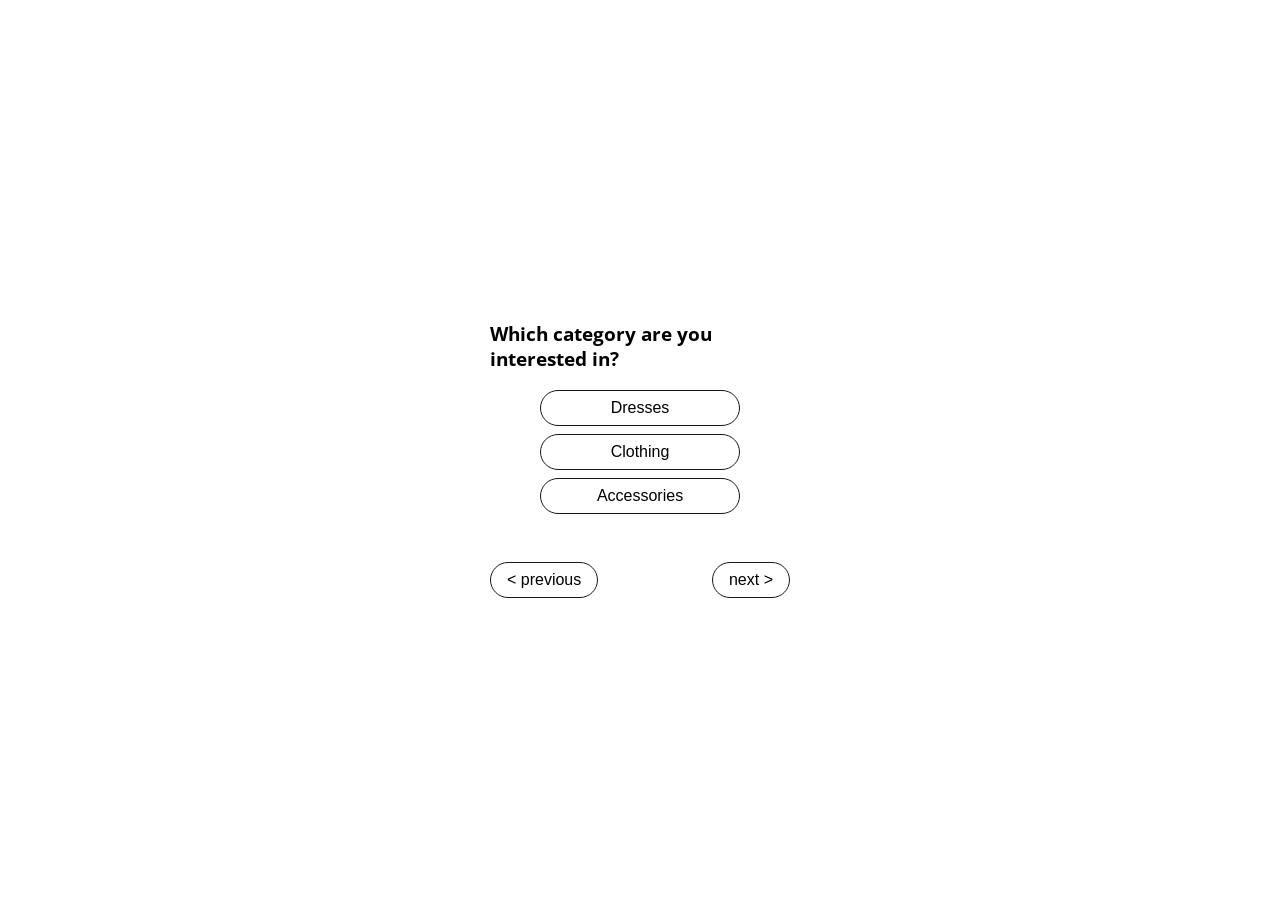
==== index.html @ 98bec4f2 "Second Commit" ====
<!DOCTYPE html>
<html>
<head>
    <meta charset='utf-8'>
    <meta http-equiv='X-UA-Compatible' content='IE=edge'>
    <title>Page Title</title>
    <meta name='viewport' content='width=device-width, initial-scale=1'>
    <link rel='stylesheet' type='text/css' media='screen' href='style.css'>
    
</head>
<body>
    <div class="Container">
        <div class="Questions" id="question-container">
            
        </div>
        <div class="Buttons">
            <button id="prvBtn"> < previous</button>
            <button id="nextBtn">next ></button>
        </div>
        <div class="Steps"></div>
    </div>
</body>
<script src='script.js'></script>
</html>
---- style.css ----
@import url('https://fonts.googleapis.com/css2?family=Open+Sans:wght@300;400;500&display=swap');

body{
    margin: 0;
    padding: 0;
    box-sizing: border-box;
    width: 100%;
    height: 100vh;
    font-family: 'Open Sans', sans-serif;
    display: flex;
    align-items: center;
    justify-content: center;
}

.Questions{
    width:300px;
    margin: auto;
    display: flex;
    align-items: center;
    justify-content: center;
}

.Question-Buttons{
    display: flex;
    flex-direction: column;
    align-items: center;
    justify-content: center;
    width: 200px;
    margin: 0.5rem auto;
    background-color: transparent;
    border: 1px solid rgb(24, 24, 24);
    font-size: 16px;
    padding: 0.5rem 0;
    border-radius: 20px;
    transition: 0.2s all ease-in-out;
    cursor: pointer;
}

.Question-Buttons:hover{
    background-color: rgb(24, 24, 24);
    color: white;
    
}

.Question-Buttons:last-child{
    margin-bottom: 3rem;
}

.Buttons{
    display: flex;
    align-items: center;
    justify-content: space-between;
    
}

.Buttons button{
    font-size: 16px;
    padding: 0.5rem 1rem;
    border-radius: 20px;
    transition: 0.2s all ease-in-out;
    cursor: pointer;
    background-color: transparent;
    border: 1px solid rgb(24, 24, 24);
    
}

.Buttons button:hover{
    background-color: rgb(24, 24, 24);
    color: white;
}
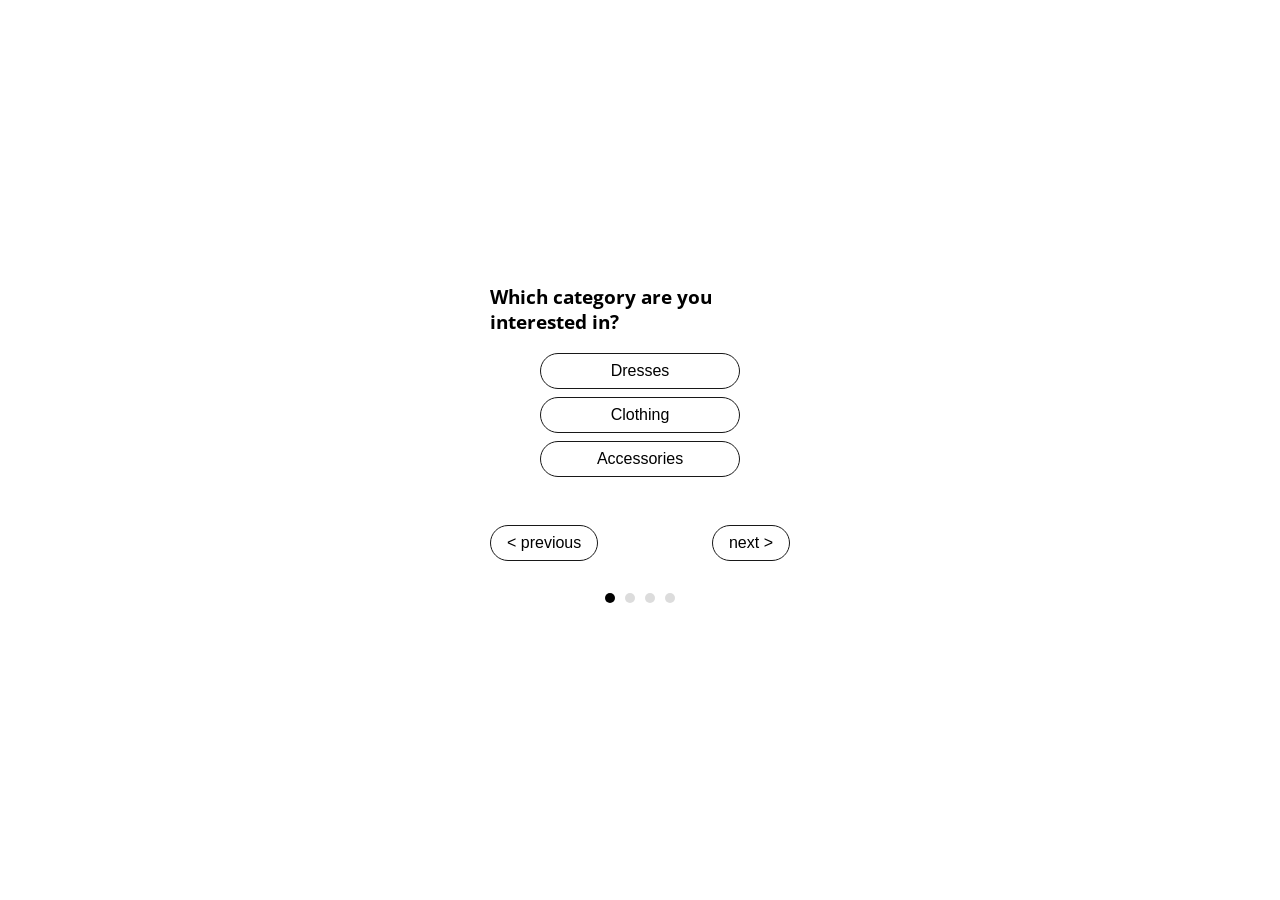
==== commit b531e92f: "Final Step" ====
--- a/index.html
+++ b/index.html
@@ -6,10 +6,11 @@
     <title>Page Title</title>
     <meta name='viewport' content='width=device-width, initial-scale=1'>
     <link rel='stylesheet' type='text/css' media='screen' href='style.css'>
+    <link rel="stylesheet" href="https://cdn.jsdelivr.net/npm/swiper@10/swiper-bundle.min.css"/>
     
 </head>
 <body>
-    <div class="Container">
+    <div class="Container" id="first-container">
         <div class="Questions" id="question-container">
             
         </div>
@@ -17,8 +18,20 @@
             <button id="prvBtn"> < previous</button>
             <button id="nextBtn">next ></button>
         </div>
-        <div class="Steps"></div>
+        <div class="Steps">
+            <div class="progress-step progress-step-active"></div>
+            <div class="progress-step"></div>
+            <div class="progress-step"></div>
+            <div class="progress-step"></div>
+        </div>
+    </div>
+    <div class="Container" id="second-container">
+
     </div>
 </body>
 <script src='script.js'></script>
+<script src="https://cdn.jsdelivr.net/npm/swiper@10/swiper-bundle.min.js"></script>
+<script>
+    
+</script>
 </html>
--- a/style.css
+++ b/style.css
@@ -10,6 +10,7 @@
     display: flex;
     align-items: center;
     justify-content: center;
+    
 }
 
 .Questions{
@@ -67,4 +68,104 @@
 .Buttons button:hover{
     background-color: rgb(24, 24, 24);
     color: white;
+}
+
+.Steps{
+    width: 80px;
+    display: flex;
+    margin: 2rem auto;
+}
+
+.progress-step{
+    width: 10px;
+    height: 10px;
+    border-radius: 50%;
+    margin: 0 5px;
+    background-color: rgb(220, 220, 220);
+}
+
+.progress-step-active{
+    background-color: black;
+}
+
+.swiper{
+    width: 400px;
+
+}
+
+.product-image-wrapper{
+    width: 400px;
+    display: flex;
+    align-items: center;
+    justify-content: center;
+}
+
+.swiper img{
+    width: 300px;
+    
+}
+
+.swiper-slide{
+    margin: 3rem 0;
+}
+
+.product-title{
+    display: flex;
+    align-items: center;
+    justify-content: center;
+}
+
+.product-price{
+    display: flex;
+    justify-content: center;
+    align-items: center;
+    color: red;
+}
+
+.product-old-price{
+    display: flex;
+    justify-content: center;
+    align-items: center;
+}
+
+.swiper-button-next, .swiper-button-prev{
+    color: black !important;
+}
+
+.swiper-pagination-bullet-active{
+    background-color: black !important;
+}
+
+.view-button{
+    display: flex;
+    align-items: center;
+    justify-content: center;
+    width: 200px;
+    height: 30px;
+    margin: 0.5rem auto;
+    background-color: rgb(24, 24, 24);
+    border: 1px solid rgb(24, 24, 24);
+    color: white;
+    font-size: 16px;
+    padding: 0.5rem 0;
+    border-radius: 20px;
+    transition: 0.2s all ease-in-out;
+    cursor: pointer;
+    text-decoration: none;
+}
+
+.view-button:hover{
+    background-color: white;
+    color: rgb(24, 24, 24);
+}
+
+@media screen and (max-width: 500px) {
+    .swiper-slide{
+        width: 100%;
+    }
+
+    .product-title{
+        width: 80%;
+        margin: 1rem auto;
+    }
 }
